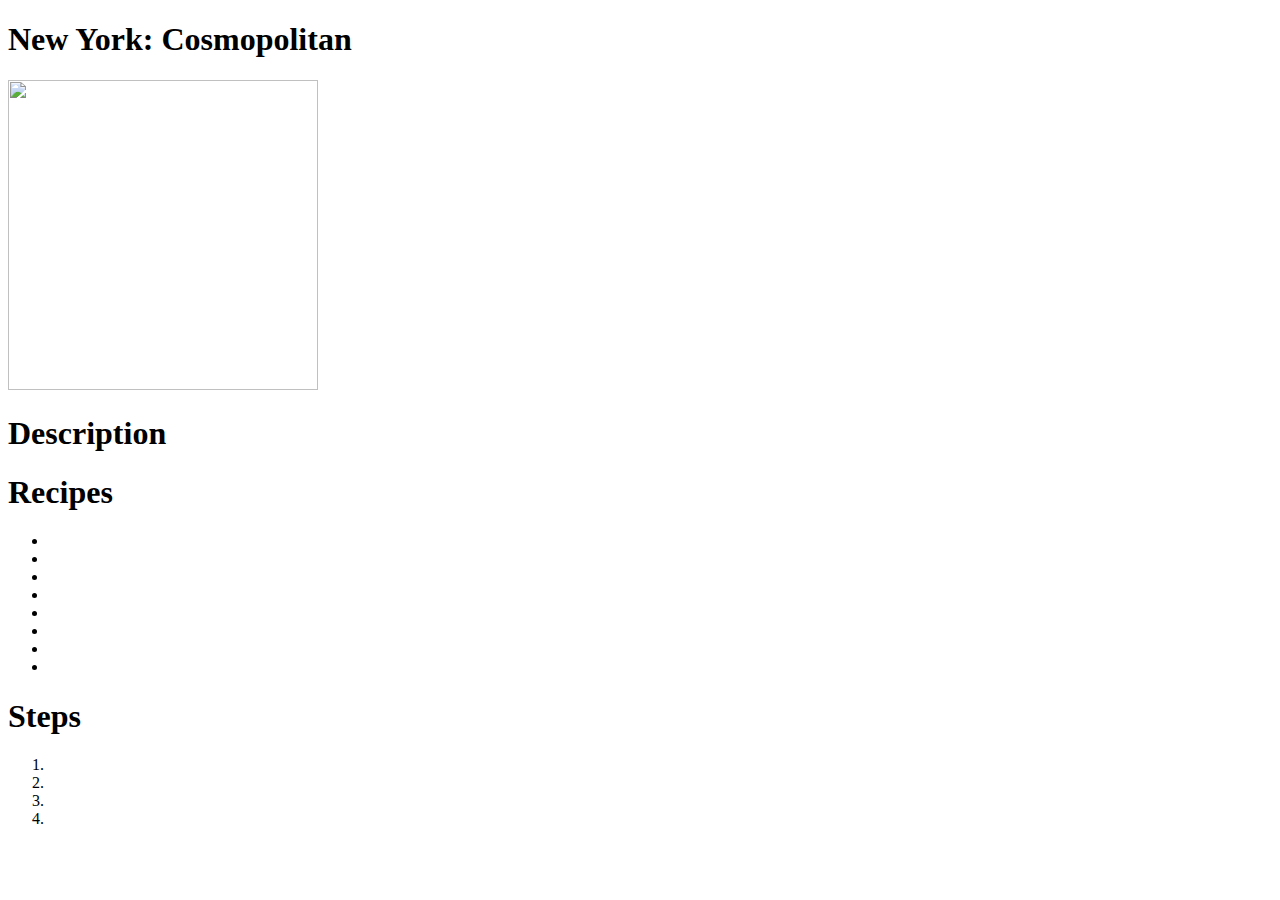
==== recipes/cosmopolitan.html @ 8efa3f27 "Add 2 new mocktail recipe with Boilerplate with (description,recipes, steps format" ====
<!DOCTYPE html>
<html lang="en">
<head>
    <meta charset="UTF-8">
    <meta name="viewport" content="width=device-width, initial-scale=1.0">
    <title>Document</title>
</head>
<body>

    <h1> New York: Cosmopolitan </h1>

    <img src = "" height="310" width="310" >

    <h1> Description</h1>
    <p> </p>
    
    <h1> Recipes </h1>
    <ul> 
        <li> </li>
        <li> </li>
        <li> </li>
        <li> </li>
        <li> </li>
        <li></li>
        <li> </li>
        <li> </li>
    </ul>

<h1> Steps</h1>
<ol>
<li> </li>
<li> </li>
<li> </li>
<li> </li>
</ol>

</body>
</html>
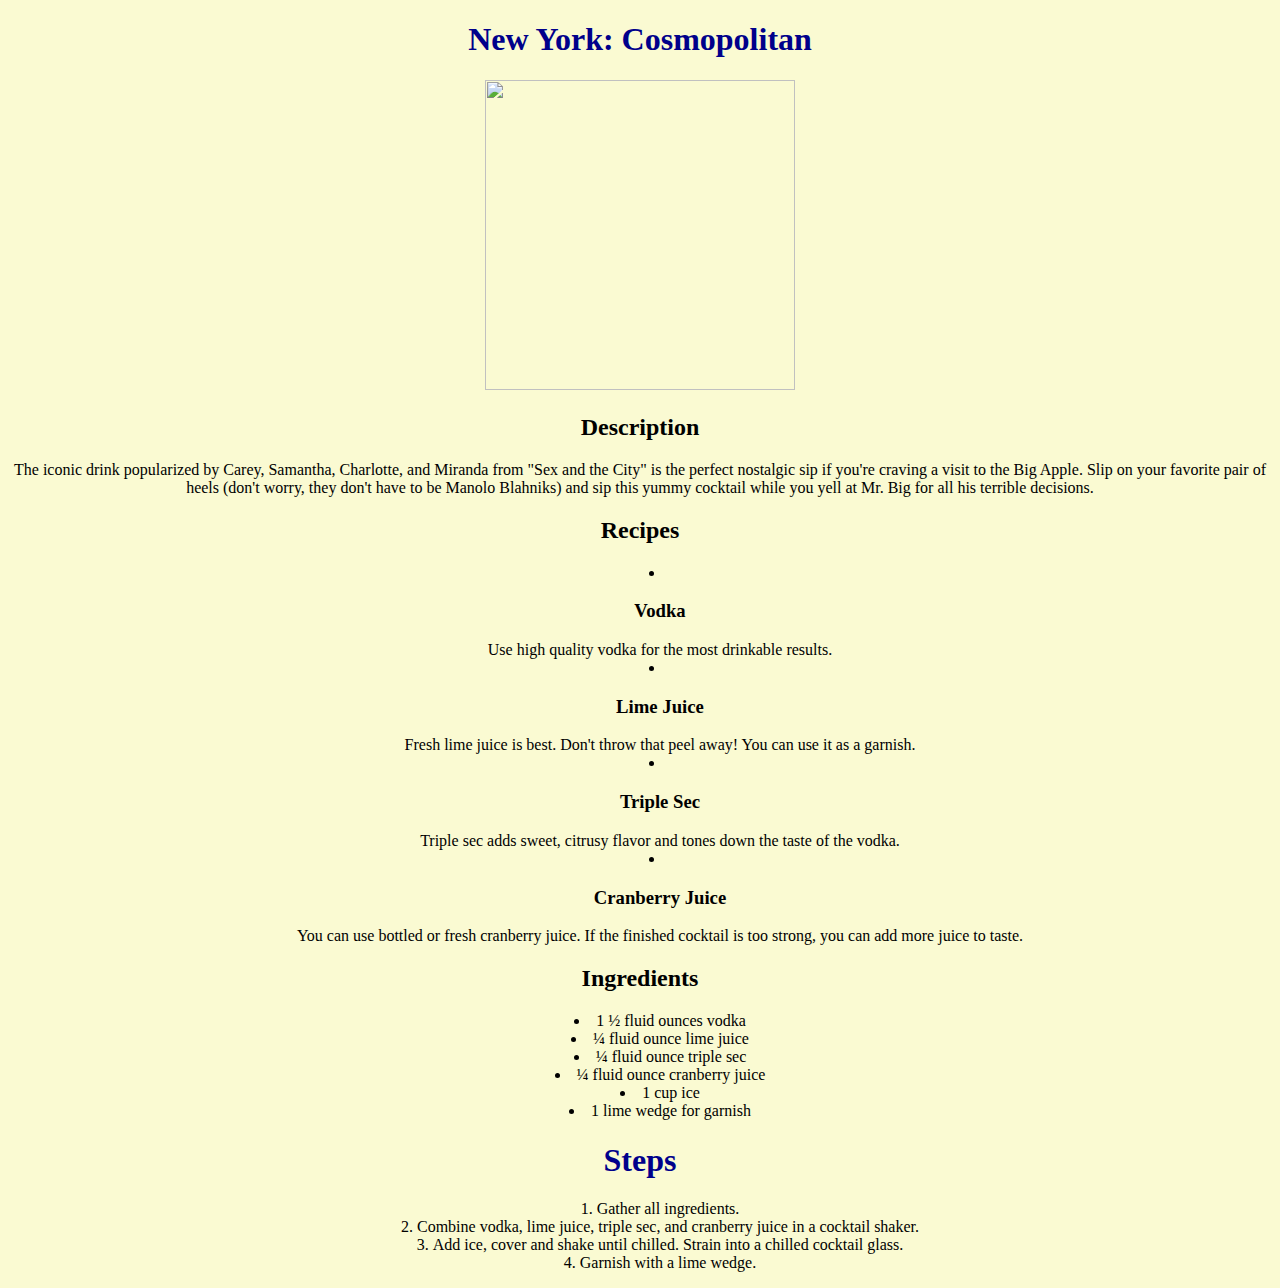
==== commit 1da96a31: "Edit and Add styles on recipes" ====
--- a/recipes/cosmopolitan.html
+++ b/recipes/cosmopolitan.html
@@ -1,37 +1,50 @@
 <!DOCTYPE html>
 <html lang="en">
 <head>
+    <link rel="stylesheet" href="../style.css">
     <meta charset="UTF-8">
     <meta name="viewport" content="width=device-width, initial-scale=1.0">
     <title>Document</title>
 </head>
-<body>
+<body id="page">
 
-    <h1> New York: Cosmopolitan </h1>
+    <h1 class="home-page-title"> New York: Cosmopolitan </h1>
 
-    <img src = "" height="310" width="310" >
+    <img src = "https://www.allrecipes.com/thmb/j680bMT1KtzgrhXPCp2fhEPupHo=/1500x0/filters:no_upscale():max_bytes(150000):strip_icc():format(webp)/1009448024b6c2497622_cosmopolitan_meredith-2000-4b79cbc9316344aaa356fd32f5a95886.jpg" height="310" width="310" >
 
-    <h1> Description</h1>
-    <p> </p>
+    <h2> Description</h2>
+    <p> The iconic drink popularized by Carey, Samantha, Charlotte, and Miranda from "Sex and the City" is the perfect nostalgic sip if you're craving a visit to the Big Apple. Slip on your favorite pair of heels (don't worry, they don't have to be Manolo Blahniks) and sip this yummy cocktail while you yell at Mr. Big for all his terrible decisions. </p>
     
-    <h1> Recipes </h1>
+    <h2> Recipes </h2>
     <ul> 
-        <li> </li>
-        <li> </li>
-        <li> </li>
-        <li> </li>
-        <li> </li>
-        <li></li>
-        <li> </li>
-        <li> </li>
+        
+        <li> <h3> Vodka</h3> Use high quality vodka for the most drinkable results.</li>
+        <li> <h3> Lime Juice </h3> Fresh lime juice is best. Don't throw that peel away! You can use it as a garnish. </li>
+        <li> <h3> Triple Sec </h3> Triple sec adds sweet, citrusy flavor and tones down the taste of the vodka. </li>
+        <li> <h3> Cranberry Juice </h3> You can use bottled or fresh cranberry juice. If the finished cocktail is too strong, you can add more juice to taste. </li>
+       
     </ul>
+
+    <h2> Ingredients </h2>
+    <ul> 
+        
+        <li>1 ½ fluid ounces vodka </li>
+        <li> ¼ fluid ounce lime juice</li>
+        <li> ¼ fluid ounce triple sec </li>
+        <li>¼ fluid ounce cranberry juice</li>
+        <li> 1 cup ice </li>
+        <li>1 lime wedge for garnish </li>
+       
+    </ul>
+
 
 <h1> Steps</h1>
 <ol>
-<li> </li>
-<li> </li>
-<li> </li>
-<li> </li>
+<li> Gather all ingredients. </li>
+<li> Combine vodka, lime juice, triple sec, and cranberry juice in a cocktail shaker.</li>
+<li>Add ice, cover and shake until chilled. Strain into a chilled cocktail glass. </li>
+<li> Garnish with a lime wedge. </li>
+
 </ol>
 
 </body>
--- a/style.css
+++ b/style.css
@@ -0,0 +1,30 @@
+#page
+{
+background-color:lightgoldenrodyellow;
+text-align: center;
+}
+
+.homepage-title
+{
+font-size: 30px;
+font-family: 'Times New Roman', Times, serif;
+}
+
+h1
+
+{
+
+    color: darkblue;
+    text-align: center;
+    
+}
+
+ul {
+    text-align: center;
+    list-style-position: inside;
+}
+
+ol {
+    text-align: center;
+    list-style-position: inside;
+}